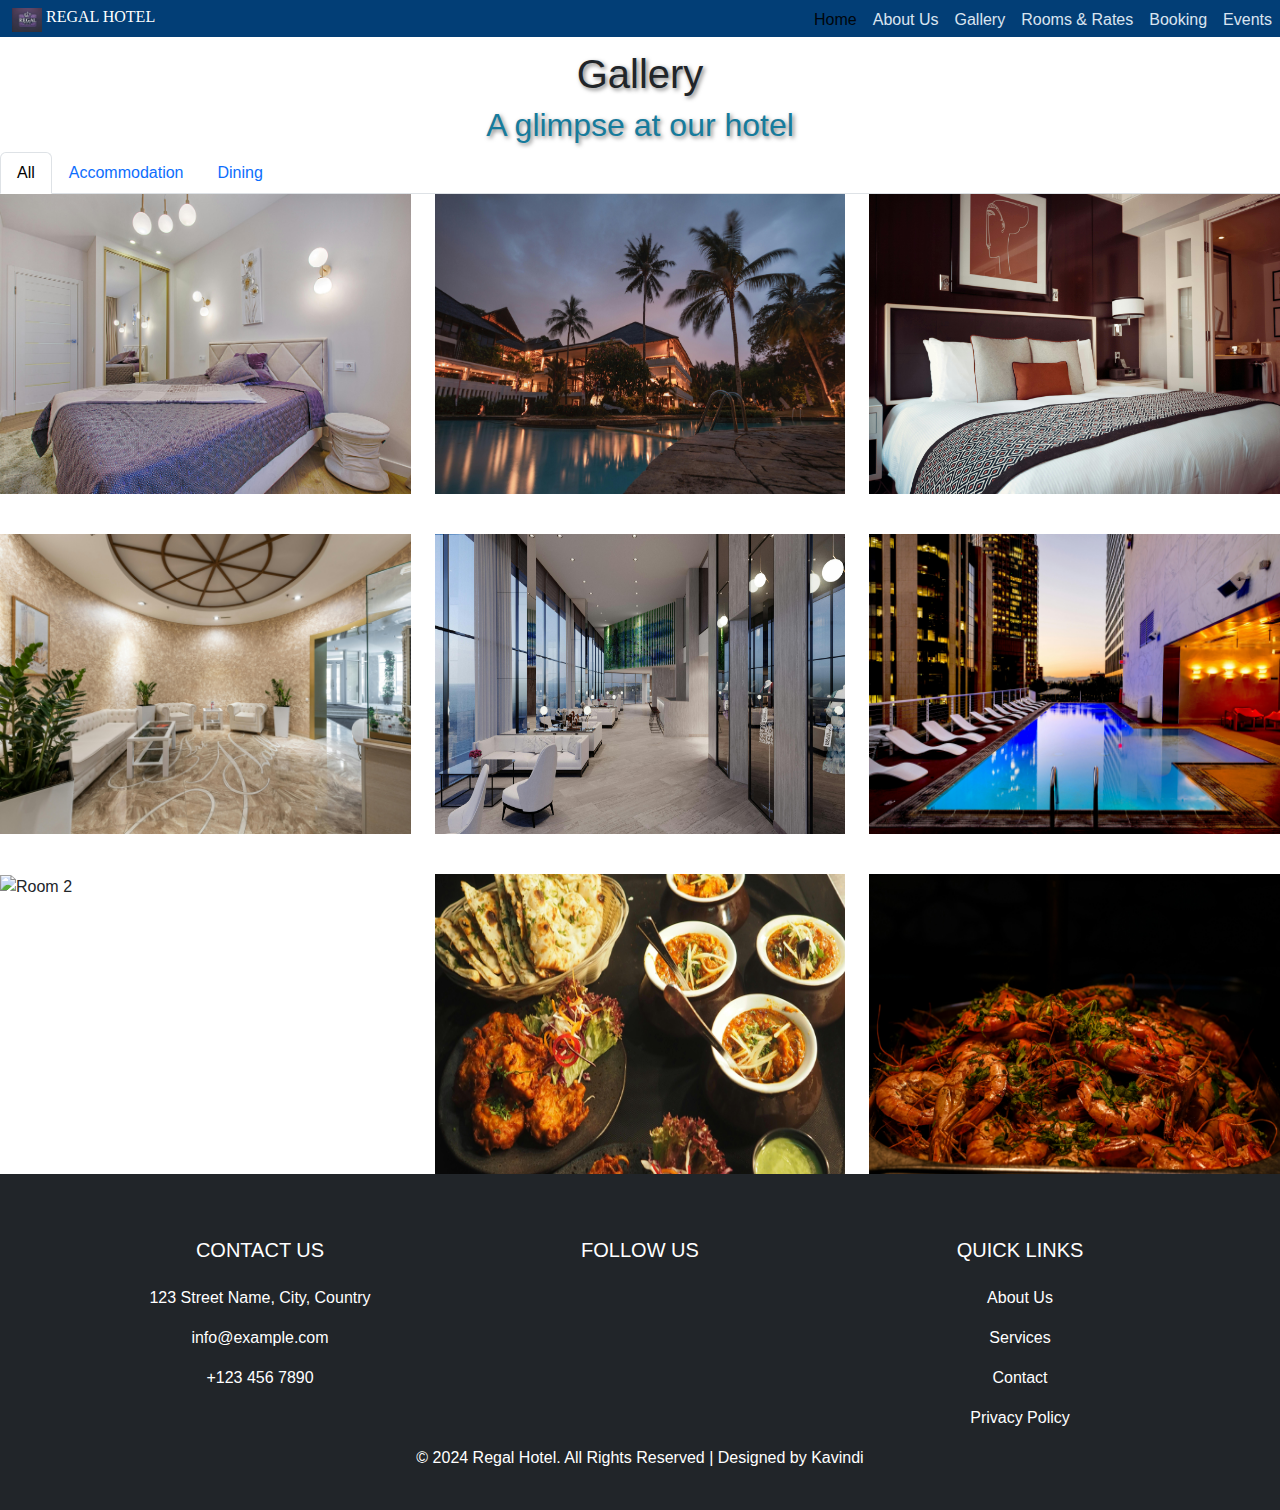
==== pages/gallery.html @ 695e1a5f "home,about,gallery done" ====
<!DOCTYPE html>
<html lang="en">
  <head>
    <meta charset="UTF-8" />
    <meta name="viewport" content="width=device-width, initial-scale=1.0" />
    <link
      href="https://cdn.jsdelivr.net/npm/bootstrap@5.3.3/dist/css/bootstrap.min.css"
      rel="stylesheet"
      integrity="sha384-QWTKZyjpPEjISv5WaRU9OFeRpok6YctnYmDr5pNlyT2bRjXh0JMhjY6hW+ALEwIH"
      crossorigin="anonymous"
    />
    <title>Gallery</title>

    <link rel="stylesheet" href="/css/gallery.css" />
  </head>
  <body>
    <header>
      <nav class="navbar navbar-expand-lg bg-body-tertiary">
        <div class="container-fluid">
          <a class="navbar-brand" href="#">
            <img
              src="/assests/images/dd301d90-6e64-48f7-adce-fa545dcdc352.jpg"
              alt="Logo"
              width="30"
              height="24"
              class="d-inline-block align-text-top"
            />
            REGAL HOTEL
          </a>
          <button
            class="navbar-toggler"
            type="button"
            data-bs-toggle="collapse"
            data-bs-target="#navbarSupportedContent"
            aria-controls="navbarSupportedContent"
            aria-expanded="false"
            aria-label="Toggle navigation"
          >
            <span class="navbar-toggler-icon"></span>
          </button>
          <div class="collapse navbar-collapse" id="navbarSupportedContent">
            <ul class="navbar-nav me-auto mb-2 mb-lg-0">
              <li class="nav-item">
                <a
                  class="nav-link active"
                  aria-current="page"
                  href="/index.html"
                  >Home</a
                >
              </li>
              <li class="nav-item">
                <a class="nav-link" href="/pages/about.html"> About Us</a>
              </li>
              <li class="nav-item">
                <a class="nav-link" href="/pages/gallery.html">Gallery</a>
              </li>
              <li class="nav-item">
                <a class="nav-link" href="#">Rooms & Rates</a>
              </li>
              <li class="nav-item">
                <a class="nav-link" href="#">Booking</a>
              </li>
              <li class="nav-item">
                <a class="nav-link" href="#">Events</a>
              </li>
            </ul>
          </div>
        </div>
      </nav>
    </header>
    <main>
      <section>
        <h1>Gallery</h1>
        <h2>A glimpse at our hotel</h2>
        <!-- Nav Tabs -->
        <ul class="nav nav-tabs" id="galleryTab" role="tablist">
          <li class="nav-item" role="presentation">
            <button
              class="nav-link active"
              id="all-tab"
              data-bs-toggle="tab"
              data-bs-target="#all"
              type="button"
              role="tab"
              aria-controls="all"
              aria-selected="true"
            >
              All
            </button>
          </li>
          <li class="nav-item" role="presentation">
            <button
              class="nav-link"
              id="accommodation-tab"
              data-bs-toggle="tab"
              data-bs-target="#accommodation"
              type="button"
              role="tab"
              aria-controls="accommodation"
              aria-selected="false"
            >
              Accommodation
            </button>
          </li>
          <li class="nav-item" role="presentation">
            <button
              class="nav-link"
              id="dining-tab"
              data-bs-toggle="tab"
              data-bs-target="#dining"
              type="button"
              role="tab"
              aria-controls="dining"
              aria-selected="false"
            >
              Dining
            </button>
          </li>
        </ul>

        <!-- Tab Content -->
        <div class="tab-content" id="galleryTabContent">
          <!-- All Tab Content -->
          <div
            class="tab-pane fade show active"
            id="all"
            role="tabpanel"
            aria-labelledby="all-tab"
          >
            <div class="row">
              <div class="col-md-4">
                <img
                  src="/assests/images/pexels-fotoaibe-1743231.jpg"
                  class="img-fluid"
                  alt="Room 1"
                />
              </div>
              <div class="col-md-4">
                <img
                  src="/assests/images/pexels-pixabay-258154.jpg"
                  class="img-fluid"
                  alt="Bathroom 1"
                />
              </div>
              <div class="col-md-4">
                <img
                  src="/assests/images/pexels-pixabay-164595.jpg"
                  class="img-fluid"
                  alt="Room 2"
                />
              </div>
              <div class="col-md-4">
                <img
                  src="/assests/images/pexels-heyho-6758528.jpg"
                  class="img-fluid"
                  alt="Room 2"
                />
              </div>
              <div class="col-md-4">
                <img
                  src="/assests/images/pexels-quark-studio-1159039-2507010.jpg"
                  class="img-fluid"
                  alt="Room 2"
                />
              </div>

              <div class="col-md-4">
                <img
                  src="/assests/images/pexels-pixabay-261102.jpg"
                  class="img-fluid"
                  alt="Room 2"
                />
              </div>

              <div class="col-md-4">
                <img
                  src="/assests/images/pexels-elevate-1267320.jpg"
                  class="img-fluid"
                  alt="Room 2"
                />
              </div>

              <div class="col-md-4">
                <img
                  src="/assests/images/pexels-chanwalrus-958545.jpg"
                  class="img-fluid"
                  alt="Room 2"
                />
              </div>

              <div class="col-md-4">
                <img
                  src="/assests/images/pexels-enginakyurt-29060110.jpg"
                  class="img-fluid"
                  alt="Room 2"
                />
              </div>
            </div>
          </div>

          <!-- Accommodation Tab Content -->
          <div
            class="tab-pane fade"
            id="accommodation"
            role="tabpanel"
            aria-labelledby="accommodation-tab"
          >
            <div class="row">
              <div class="col-md-4">
                <img
                  src="/assests/images/pexels-pixabay-261102.jpg"
                  class="img-fluid"
                  alt="Accommodation 1"
                />
              </div>
              <div class="col-md-4">
                <img
                  src="/assests/images/pexels-pixabay-164595.jpg"
                  class="img-fluid"
                  alt="Accommodation 2"
                />
              </div>
              <div class="col-md-4">
                <img
                  src="/assests/images/pexels-fotoaibe-1743231.jpg"
                  class="img-fluid"
                  alt="Accommodation 2"
                />
              </div>
            </div>
          </div>

          <!-- Dining Tab Content -->
          <div
            class="tab-pane fade"
            id="dining"
            role="tabpanel"
            aria-labelledby="dining-tab"
          >
            <div class="row">
              <div class="col-md-4">
                <img
                  src="/assests/images/pexels-chanwalrus-958545.jpg"
                  class="img-fluid"
                  alt="Dining 1"
                />
              </div>
              <div class="col-md-4">
                <img
                  src="/assests/images/pexels-enginakyurt-29060110.jpg"
                  class="img-fluid"
                  alt="Dining 2"
                />
              </div>
              <div class="col-md-4">
                <img
                  src="/assests/images/pexels-elevate-1267320.jpg"
                  class="img-fluid"
                  alt="Dining 2"
                />
              </div>
            </div>
          </div>
        </div>
      </section>
    </main>

    <!-- Footer -->
    <footer class="bg-dark text-white pt-5 pb-4">
      <div class="container text-center text-md-left">
        <div class="row text-center text-md-left">
          <!-- Contact Info Section -->
          <div class="col-md-3 col-lg-3 col-xl-3 mx-auto mt-3">
            <h5 class="text-uppercase mb-4 font-weight-bold">Contact Us</h5>
            <p>
              <i class="fas fa-home mr-3"></i> 123 Street Name, City, Country
            </p>
            <p><i class="fas fa-envelope mr-3"></i> info@example.com</p>
            <p><i class="fas fa-phone mr-3"></i> +123 456 7890</p>
          </div>

          <!-- Social Media Section -->
          <div class="col-md-3 col-lg-3 col-xl-3 mx-auto mt-3">
            <h5 class="text-uppercase mb-4 font-weight-bold">Follow Us</h5>
            <a href="#" class="text-white"
              ><i class="fab fa-facebook-f mr-4"></i
            ></a>
            <a href="#" class="text-white"
              ><i class="fab fa-twitter mr-4"></i
            ></a>
            <a href="#" class="text-white"
              ><i class="fab fa-instagram mr-4"></i
            ></a>
            <a href="#" class="text-white"
              ><i class="fab fa-linkedin mr-4"></i
            ></a>
          </div>

          <!-- Links Section -->
          <div class="col-md-3 col-lg-3 col-xl-3 mx-auto mt-3">
            <h5 class="text-uppercase mb-4 font-weight-bold">Quick Links</h5>
            <p>
              <a href="#" class="text-white" style="text-decoration: none"
                >About Us</a
              >
            </p>
            <p>
              <a href="#" class="text-white" style="text-decoration: none"
                >Services</a
              >
            </p>
            <p>
              <a href="#" class="text-white" style="text-decoration: none"
                >Contact</a
              >
            </p>
            <p>
              <a href="#" class="text-white" style="text-decoration: none"
                >Privacy Policy</a
              >
            </p>
          </div>
        </div>

        <!-- Footer Bottom -->
        <div class="row d-flex justify-content-center">
          <div class="col-md-8 col-lg-8">
            <p class="text-center">
              &copy; 2024 Regal Hotel. All Rights Reserved | Designed by Kavindi
            </p>
          </div>
        </div>
      </div>
    </footer>

    <!-- Bootstrap 5: Add this link to use icons (FontAwesome) -->
    <script
      src="https://kit.fontawesome.com/a076d05399.js"
      crossorigin="anonymous"
    ></script>

    <script
      src="https://cdn.jsdelivr.net/npm/bootstrap@5.3.3/dist/js/bootstrap.bundle.min.js"
      integrity="sha384-YvpcrYf0tY3lHB60NNkmXc5s9fDVZLESaAA55NDzOxhy9GkcIdslK1eN7N6jIeHz"
      crossorigin="anonymous"
    ></script>
  </body>
</html>
---- css/gallery.css ----
body {
  margin: 0;
  padding: 0;
  font-family: sans-serif;
  width: 100vw;
  overflow-x: hidden;
}

.navbar-collapse {
  position: absolute;
  right: 0;
  top: 0;
  background-color: rgb(2, 62, 118);
  opacity: 0.9;
}

/* Navbar settings */
.navbar {
  position: fixed;
  top: 0;
  width: 100%;
  z-index: 1000;
  background-color: rgb(2, 62, 118);
}

.navbar-toggler {
  background-color: aliceblue;
}

.navbar {
  margin: 0;
  padding: 0;
}
.container-fluid {
  background-color: rgb(2, 62, 118);
}

.nav-item > a {
  color: aliceblue;
  padding-left: 10px;
  padding-bottom: 0;
}

.navbar-brand {
  color: white;
  font-family: Cambria, Cochin, Georgia, Times, "Times New Roman", serif;
  font-size: 1rem;
}

.img-fluid {
  height: 300px;
}

.row {
  row-gap: 40px;
}

h1 {
  margin-top: 50px;
  text-align: center;
  font-family: "Segoe UI", Tahoma, Geneva, Verdana, sans-serif;
  text-shadow: 2px 2px 4px rgba(0, 0, 0, 0.5);
}

h2 {
  text-align: center;
  font-family: Cambria, Cochin, Georgia, Times, "Times New Roman",
    serif "Segoe UI", Tahoma, Geneva, Verdana, sans-serif;
  text-shadow: 2px 2px 4px rgba(0, 0, 0, 0.5);
  color: rgb(22, 123, 156);
}

.nav-link {
  font-family: "Gill Sans", "Gill Sans MT", Calibri, "Trebuchet MS", sans-serif;
}
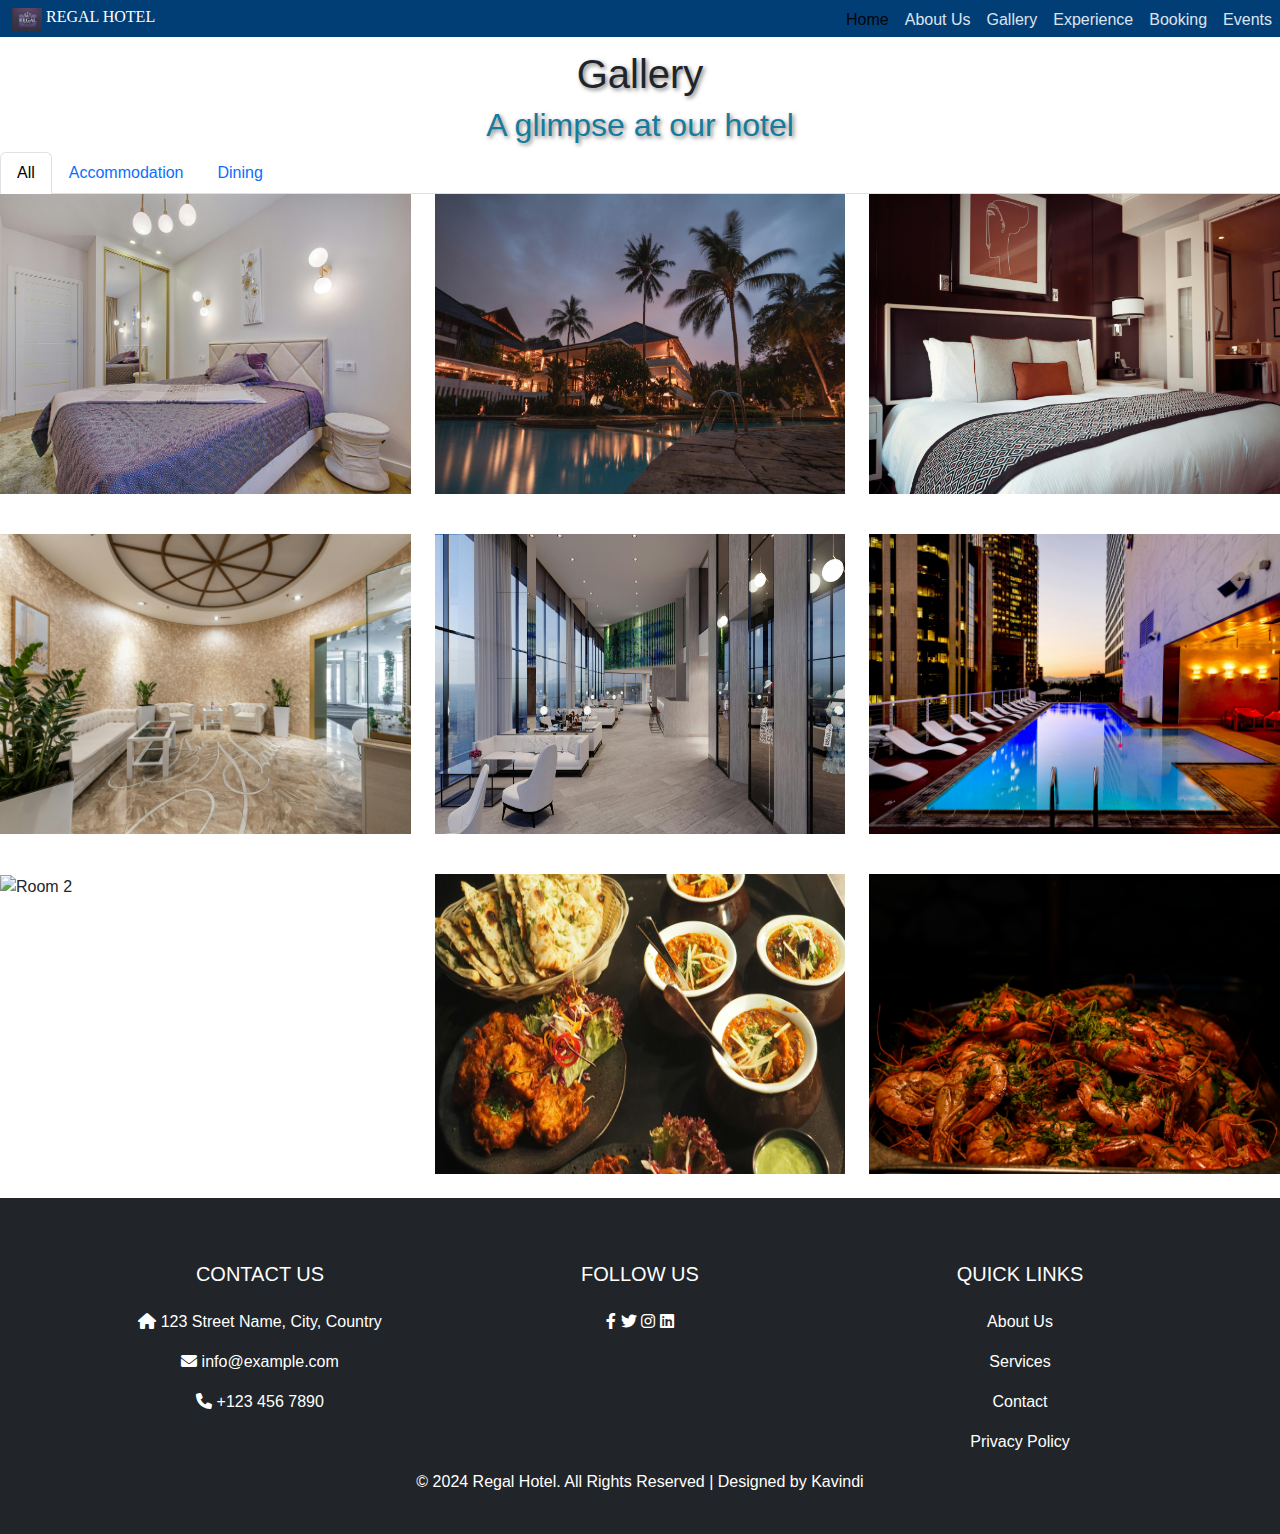
==== commit 0c36fb62: "all pages done" ====
--- a/pages/gallery.html
+++ b/pages/gallery.html
@@ -8,6 +8,11 @@
       rel="stylesheet"
       integrity="sha384-QWTKZyjpPEjISv5WaRU9OFeRpok6YctnYmDr5pNlyT2bRjXh0JMhjY6hW+ALEwIH"
       crossorigin="anonymous"
+    />
+
+    <link
+      rel="stylesheet"
+      href="https://cdnjs.cloudflare.com/ajax/libs/font-awesome/6.0.0-beta3/css/all.min.css"
     />
     <title>Gallery</title>
 
@@ -52,16 +57,16 @@
                 <a class="nav-link" href="/pages/about.html"> About Us</a>
               </li>
               <li class="nav-item">
-                <a class="nav-link" href="/pages/gallery.html">Gallery</a>
-              </li>
-              <li class="nav-item">
-                <a class="nav-link" href="#">Rooms & Rates</a>
-              </li>
-              <li class="nav-item">
-                <a class="nav-link" href="#">Booking</a>
-              </li>
-              <li class="nav-item">
-                <a class="nav-link" href="#">Events</a>
+                <a class="nav-link" href="#">Gallery</a>
+              </li>
+              <li class="nav-item">
+                <a class="nav-link" href="/pages/facility.html">Experience</a>
+              </li>
+              <li class="nav-item">
+                <a class="nav-link" href="/pages/booking.html">Booking</a>
+              </li>
+              <li class="nav-item">
+                <a class="nav-link" href="/pages/event.html">Events</a>
               </li>
             </ul>
           </div>
@@ -264,7 +269,7 @@
         </div>
       </section>
     </main>
-
+    <br />
     <!-- Footer -->
     <footer class="bg-dark text-white pt-5 pb-4">
       <div class="container text-center text-md-left">
